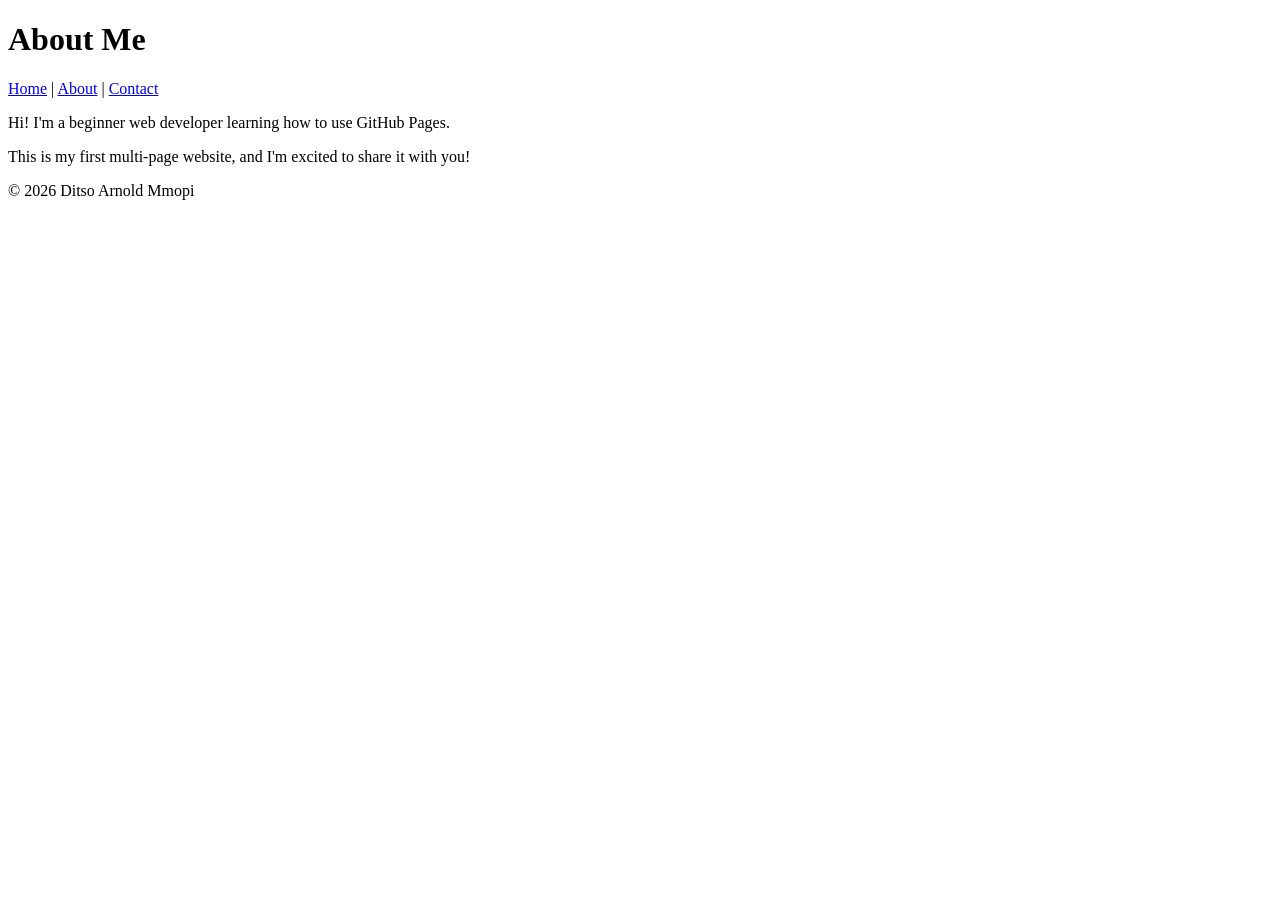
==== about.html @ b0ff237d "Added About and Contact pages wit navigation" ====
<!DOCTYPE html> 

<html lang="en"> 

<head> 

    <meta charset="UTF-8"> 

    <meta name="viewport" content="width=device-width, initial-scale=1.0"> 

    <title>About Me</title> 

</head> 

<body> 

    <header> 

        <h1>About Me</h1> 

        <nav> 

            <a href="index.html">Home</a> | 

            <a href="about.html">About</a> | 

            <a href="contact.html">Contact</a> 

        </nav> 

    </header> 

 

    <main> 

        <p>Hi! I'm a beginner web developer learning how to use GitHub Pages.</p> 

        <p>This is my first multi-page website, and I'm excited to share it with you!</p> 

    </main> 

 

    <footer> 

        <p>&copy; 2026 Ditso Arnold Mmopi</p> 

    </footer> 

</body> 

</html>
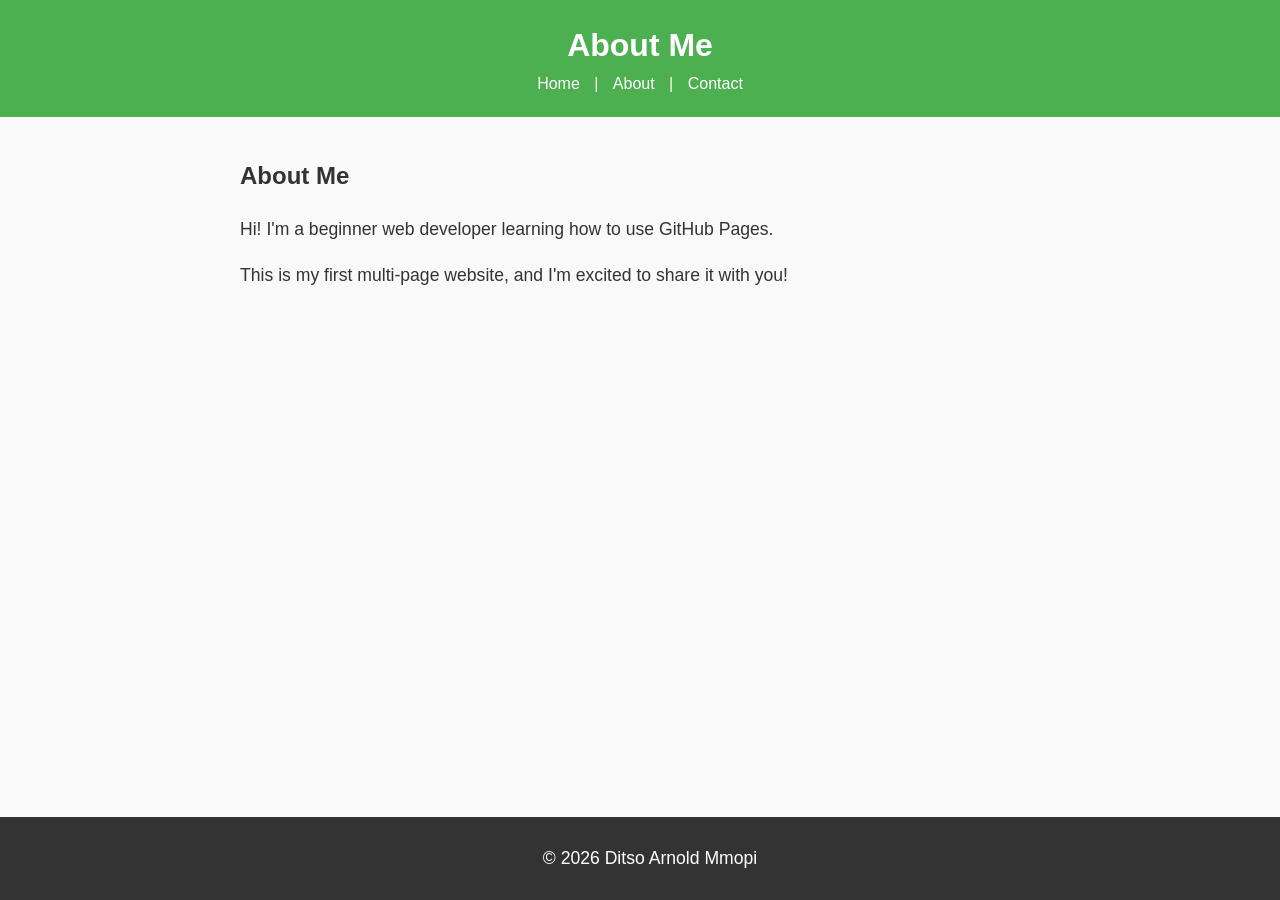
==== commit 93c4c46c: "Added CSS3 styling to the website" ====
--- a/about.html
+++ b/about.html
@@ -10,6 +10,7 @@
 
     <title>About Me</title> 
 
+<link rel="stylesheet" href="styles.css"> 
 </head> 
 
 <body> 
@@ -33,6 +34,7 @@
  
 
     <main> 
+        <h2>About Me</h2>
 
         <p>Hi! I'm a beginner web developer learning how to use GitHub Pages.</p> 
 
--- a/styles.css
+++ b/styles.css
@@ -0,0 +1,132 @@
+selector {
+    property: value;
+}
+body { 
+
+    font-family: Arial, sans-serif; 
+
+    color: #333; 
+
+    background-color: #f9f9f9; 
+
+    margin: 0; 
+
+    padding: 0; 
+
+    line-height: 1.6; 
+
+}header { 
+
+    background-color: #4CAF50; 
+
+    color: white; 
+
+    padding: 20px; 
+
+    text-align: center; 
+
+} 
+
+ 
+
+header h1 { 
+
+    margin: 0; 
+
+} 
+
+ 
+
+nav a { 
+
+    color: white; 
+
+    text-decoration: none; 
+
+    margin: 0 10px; 
+
+} 
+
+ 
+
+nav a:hover { 
+
+    text-decoration: underline; 
+
+} 
+main { 
+
+    padding: 20px; 
+
+    max-width: 800px; 
+
+    margin: 0 auto; 
+
+} 
+
+ 
+
+main img { 
+
+    max-width: 100%; 
+
+    height: auto; 
+
+    display: block; 
+   margin: 20px 0; 
+
+} 
+footer { 
+
+    background-color: #333; 
+
+    color: white; 
+
+    text-align: center; 
+
+    padding: 10px; 
+
+    position: fixed; 
+
+    bottom: 0; 
+
+    width: 100%; 
+
+} 
+p { 
+
+    font-size: 1.1em; 
+
+} 
+
+ 
+
+a { 
+
+    color: #4CAF50; 
+
+    text-decoration: none; 
+
+} 
+
+ 
+
+a:hover { 
+
+    text-decoration: underline; 
+
+} 
+img { 
+
+    border: 5px solid #4CAF50; 
+
+    border-radius: 10px; 
+
+} 
+main a[href^="mailto:"] { 
+
+    color: #ff5722; 
+
+    font-weight: bold; 
+
+} 
